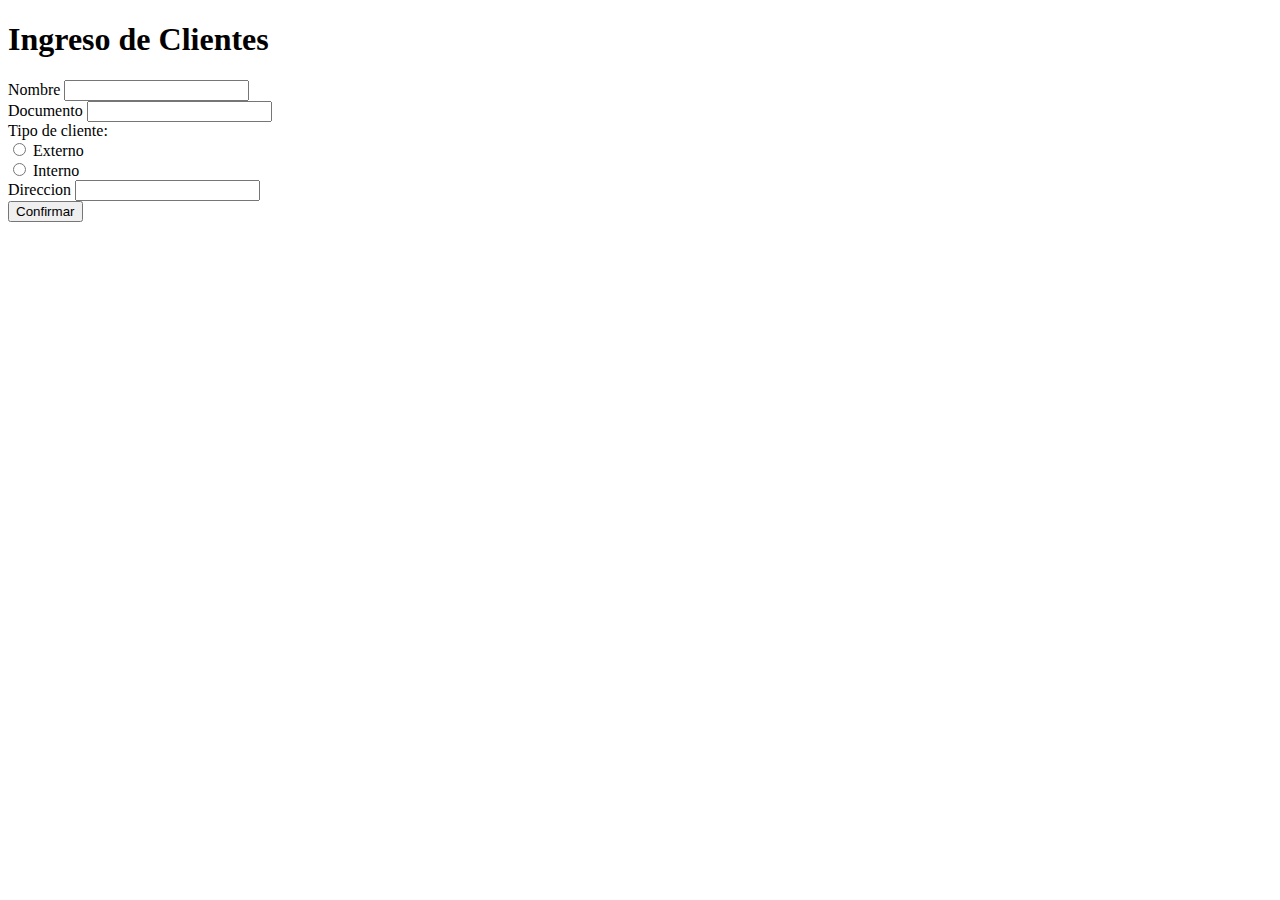
==== index.html @ a83e72c8 "client input finished" ====
<!DOCTYPE html>
<html lang="en">
<head>
    <meta charset="UTF-8">
    <meta http-equiv="X-UA-Compatible" content="IE=edge">
    <meta name="viewport" content="width=device-width, initial-scale=1.0">
    <title>Document</title>
</head>
<body>
    <h1>Ingreso de Clientes</h1>
    <div class="form-container">
        <form action="php/clientInput.php" method="post">
            <div>
                <label for="name">Nombre</label>
                <input type="text" name="name" id="name">
            </div>

            <div>
                <label for="doc">Documento</label>
                <input type="text" name="doc" id="doc">
            </div>

            <div>
                <label for="type">Tipo de cliente:</label>
                <div>
                    <input type="radio" name="type" id="external" value="external">
                    <label for="radio_external">Externo</label>
                </div>

                <div>
                    <input type="radio" name="type" id="internal" value="internal">
                    <label for="radio_internal">Interno</label>
                </div>
                
            </div>

            <div>
                <label for="address">Direccion</label>
                <input type="text" name="address" id="address">
            </div>
            <div>
                <input type="submit" value="Confirmar">
            </div>
        </form>
    </div>
</body>
</html>
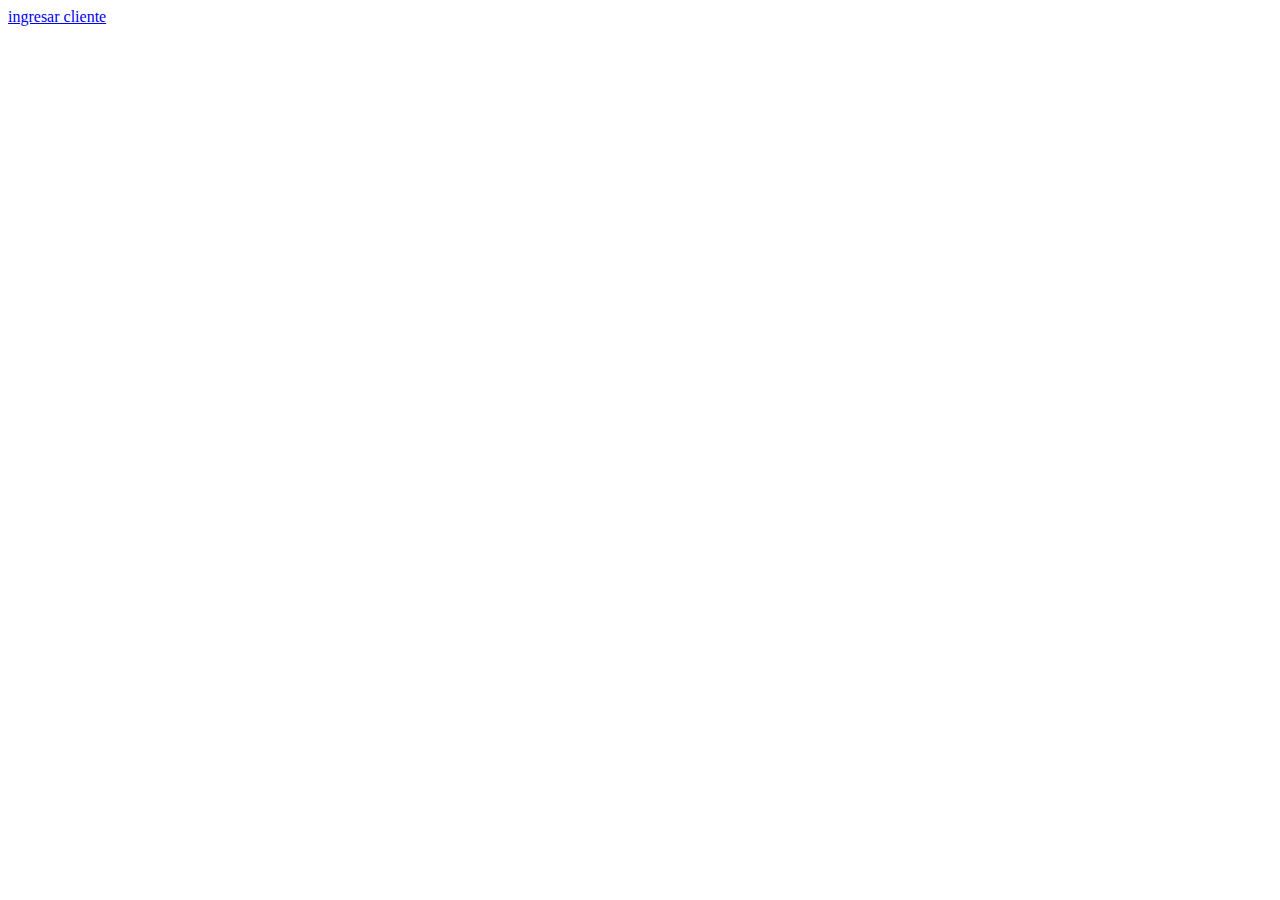
==== commit 2e0a092c: "work input form basic frontend done" ====
--- a/index.html
+++ b/index.html
@@ -4,44 +4,9 @@
     <meta charset="UTF-8">
     <meta http-equiv="X-UA-Compatible" content="IE=edge">
     <meta name="viewport" content="width=device-width, initial-scale=1.0">
-    <title>Document</title>
+    <title>Inicio</title>
 </head>
 <body>
-    <h1>Ingreso de Clientes</h1>
-    <div class="form-container">
-        <form action="php/clientInput.php" method="post">
-            <div>
-                <label for="name">Nombre</label>
-                <input type="text" name="name" id="name">
-            </div>
-
-            <div>
-                <label for="doc">Documento</label>
-                <input type="text" name="doc" id="doc">
-            </div>
-
-            <div>
-                <label for="type">Tipo de cliente:</label>
-                <div>
-                    <input type="radio" name="type" id="external" value="external">
-                    <label for="radio_external">Externo</label>
-                </div>
-
-                <div>
-                    <input type="radio" name="type" id="internal" value="internal">
-                    <label for="radio_internal">Interno</label>
-                </div>
-                
-            </div>
-
-            <div>
-                <label for="address">Direccion</label>
-                <input type="text" name="address" id="address">
-            </div>
-            <div>
-                <input type="submit" value="Confirmar">
-            </div>
-        </form>
-    </div>
+    <a href="./clientInput.html">ingresar cliente</a>
 </body>
 </html>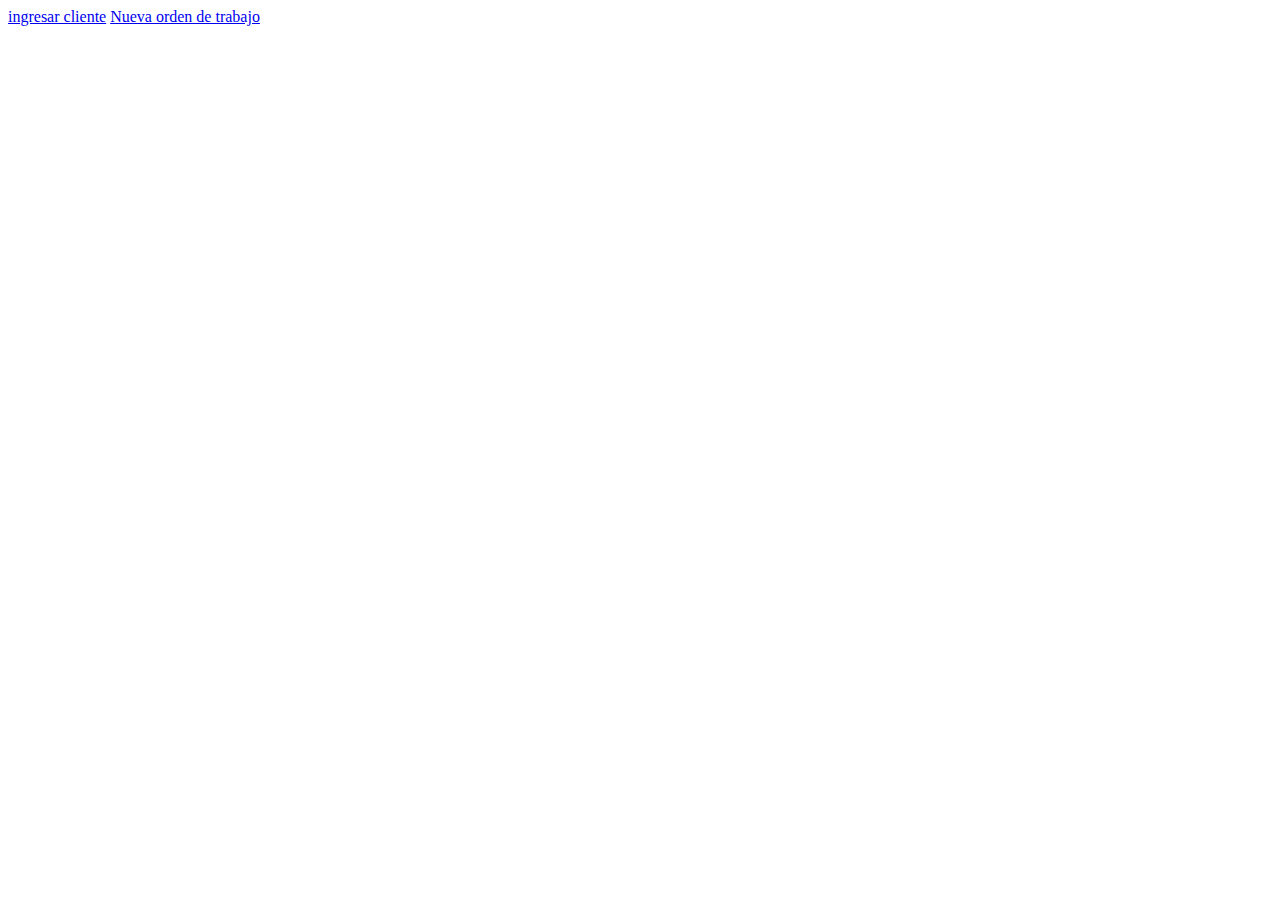
==== commit 87c10df2: "workInput form making" ====
--- a/index.html
+++ b/index.html
@@ -8,5 +8,6 @@
 </head>
 <body>
     <a href="./clientInput.html">ingresar cliente</a>
+    <a href="./workInput.html">Nueva orden de trabajo</a>
 </body>
 </html>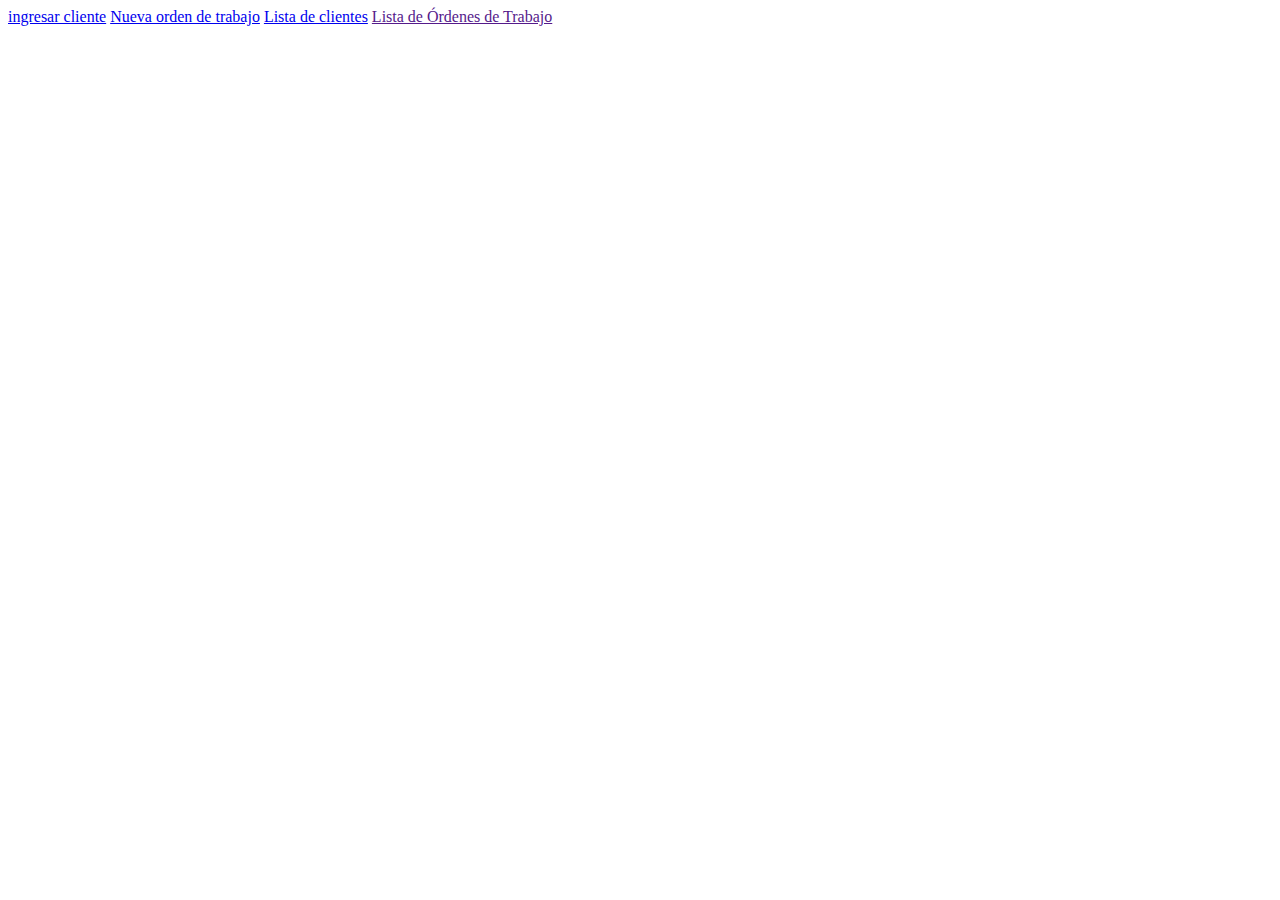
==== commit fb4a657e: "new nav links" ====
--- a/index.html
+++ b/index.html
@@ -9,5 +9,7 @@
 <body>
     <a href="./clientInput.html">ingresar cliente</a>
     <a href="./workInput.html">Nueva orden de trabajo</a>
+    <a href="./php/clientList.php">Lista de clientes</a>
+    <a href="">Lista de Órdenes de Trabajo</a>
 </body>
 </html>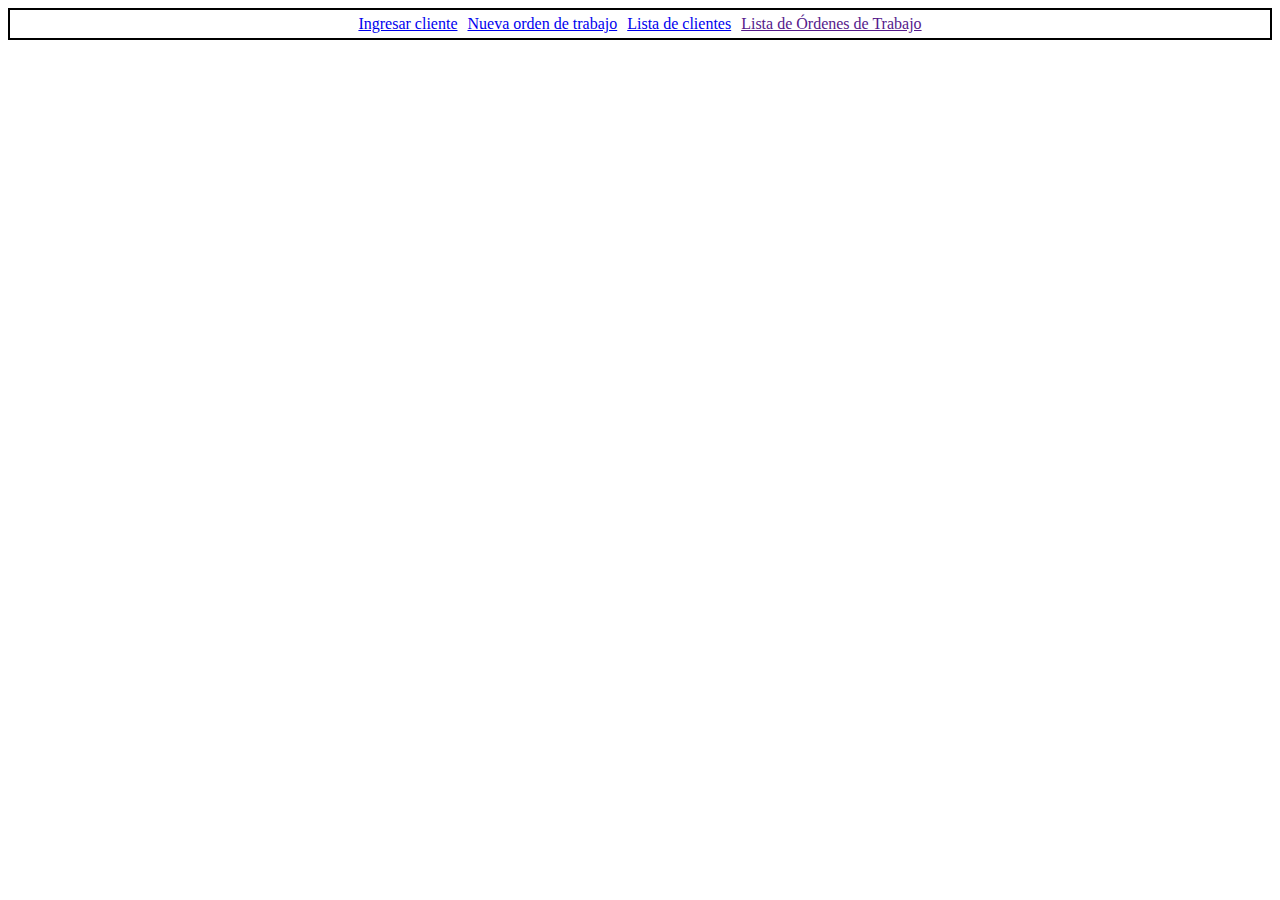
==== commit 3553bef3: "update" ====
--- a/index.html
+++ b/index.html
@@ -4,12 +4,15 @@
     <meta charset="UTF-8">
     <meta http-equiv="X-UA-Compatible" content="IE=edge">
     <meta name="viewport" content="width=device-width, initial-scale=1.0">
+    <link rel="stylesheet" href="./css/style.css" type="text/css">
     <title>Inicio</title>
 </head>
 <body>
-    <a href="./clientInput.html">ingresar cliente</a>
-    <a href="./workInput.html">Nueva orden de trabajo</a>
-    <a href="./php/clientList.php">Lista de clientes</a>
-    <a href="">Lista de Órdenes de Trabajo</a>
+    <div class="container">
+        <a class="link-item item0" href="./clientInput.html">Ingresar cliente</a>
+        <a class="link-item item1" href="./workInput.html">Nueva orden de trabajo</a>
+        <a class="link-item item2" href="./php/clientList.php">Lista de clientes</a>
+        <a class="link-item item3" href="">Lista de Órdenes de Trabajo</a>
+    </div>
 </body>
 </html>--- a/css/style.css
+++ b/css/style.css
@@ -0,0 +1,32 @@
+* {
+    box-sizing: border-box;
+}
+
+.container {
+    display: flex;
+    flex-flow: row wrap;
+    border: 2px solid black;
+    text-align: justify;
+    justify-content: center;
+    padding: 5px;
+    
+}
+
+.link-item {
+    margin: auto 5px;
+}
+
+.container-client {
+    display: flex;
+    justify-content: center;
+    flex-direction: column;
+}
+
+.clients-table td, th {
+    border: 1px black;
+    border-style: groove;
+}
+
+td, .search-box {
+    text-align: center;
+}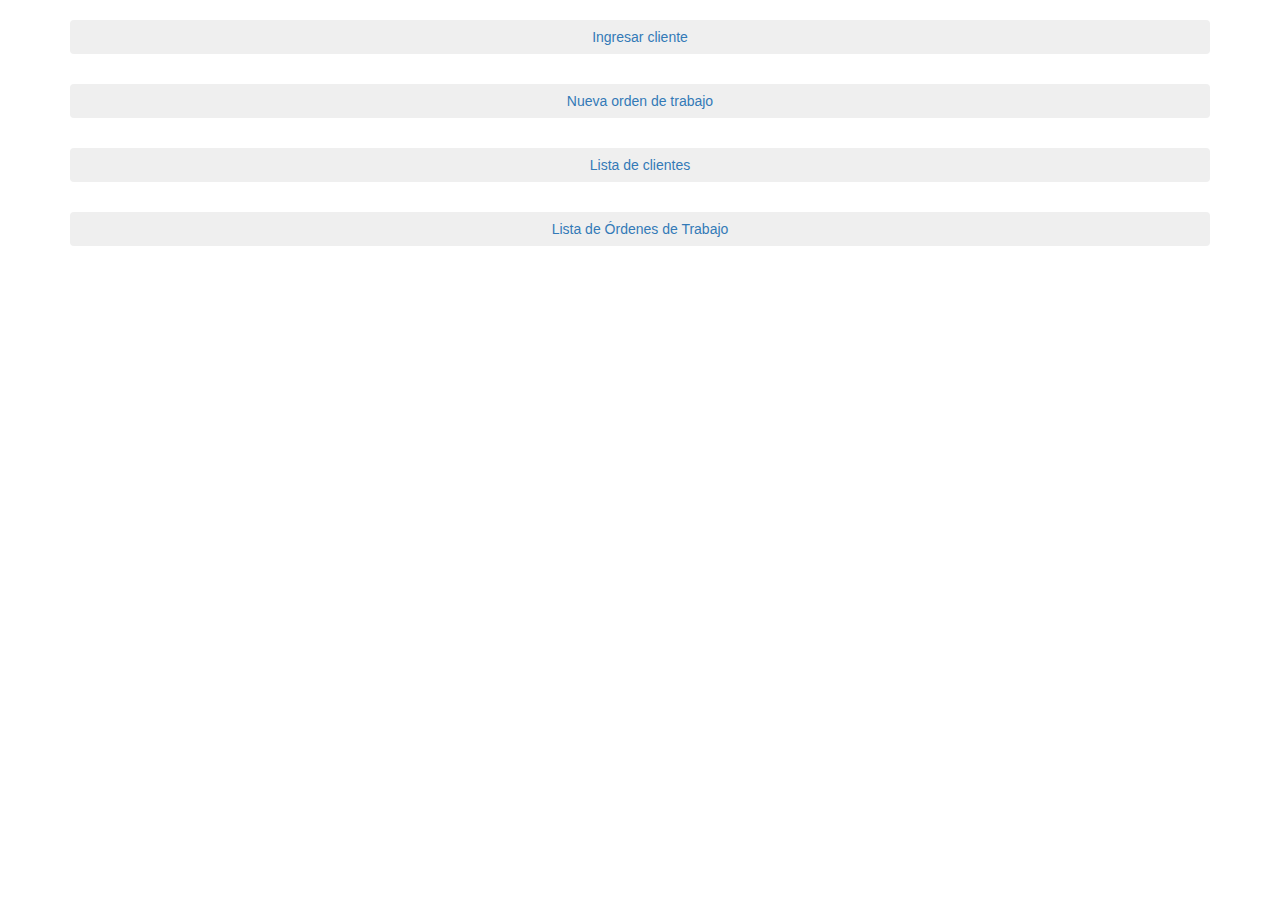
==== commit ff0e60f9: "bootstrap 3 implementation" ====
--- a/index.html
+++ b/index.html
@@ -1,18 +1,39 @@
 <!DOCTYPE html>
 <html lang="en">
+
 <head>
     <meta charset="UTF-8">
     <meta http-equiv="X-UA-Compatible" content="IE=edge">
     <meta name="viewport" content="width=device-width, initial-scale=1.0">
-    <link rel="stylesheet" href="./css/style.css" type="text/css">
+    <!-- Latest compiled and minified CSS -->
+    <link rel="stylesheet" href="https://maxcdn.bootstrapcdn.com/bootstrap/3.4.1/css/bootstrap.min.css">
+
+    <!-- jQuery library -->
+    <script src="https://ajax.googleapis.com/ajax/libs/jquery/3.6.0/jquery.min.js"></script>
+
+    <!-- Latest compiled JavaScript -->
+    <script src="https://maxcdn.bootstrapcdn.com/bootstrap/3.4.1/js/bootstrap.min.js" rel="stylesheet"></script>
     <title>Inicio</title>
 </head>
+
 <body>
-    <div class="container">
-        <a class="link-item item0" href="./clientInput.html">Ingresar cliente</a>
-        <a class="link-item item1" href="./workInput.html">Nueva orden de trabajo</a>
-        <a class="link-item item2" href="./php/clientList.php">Lista de clientes</a>
-        <a class="link-item item3" href="">Lista de Órdenes de Trabajo</a>
+    <div>
+        <div class="container">
+            <h1 class="text-center"><button class="btn btn-secondary btn-block"><a class="alert-link"  href="./views/clientInput.html">Ingresar cliente</a></button></h1>
+        </div>
+        <div class="container">
+            <h1 class="text-center"><button class="btn btn-secondary btn-block"><a href="./views/workInput.html">Nueva orden de trabajo</a></button></h1>
+        </div>
+        <div class="container">
+            <h1 class="text-center"><button class="btn btn-secondary btn-block"><a href="./php/list/clientList.php">Lista de clientes</a></button></h1>
+        </div>
+        <div class="container">
+            <h1 class="text-center"><button class="btn btn-secondary btn-block"><a href="">Lista de Órdenes de Trabajo</a></button></h1>
+        </div>
     </div>
+    
+    
+    
 </body>
+
 </html>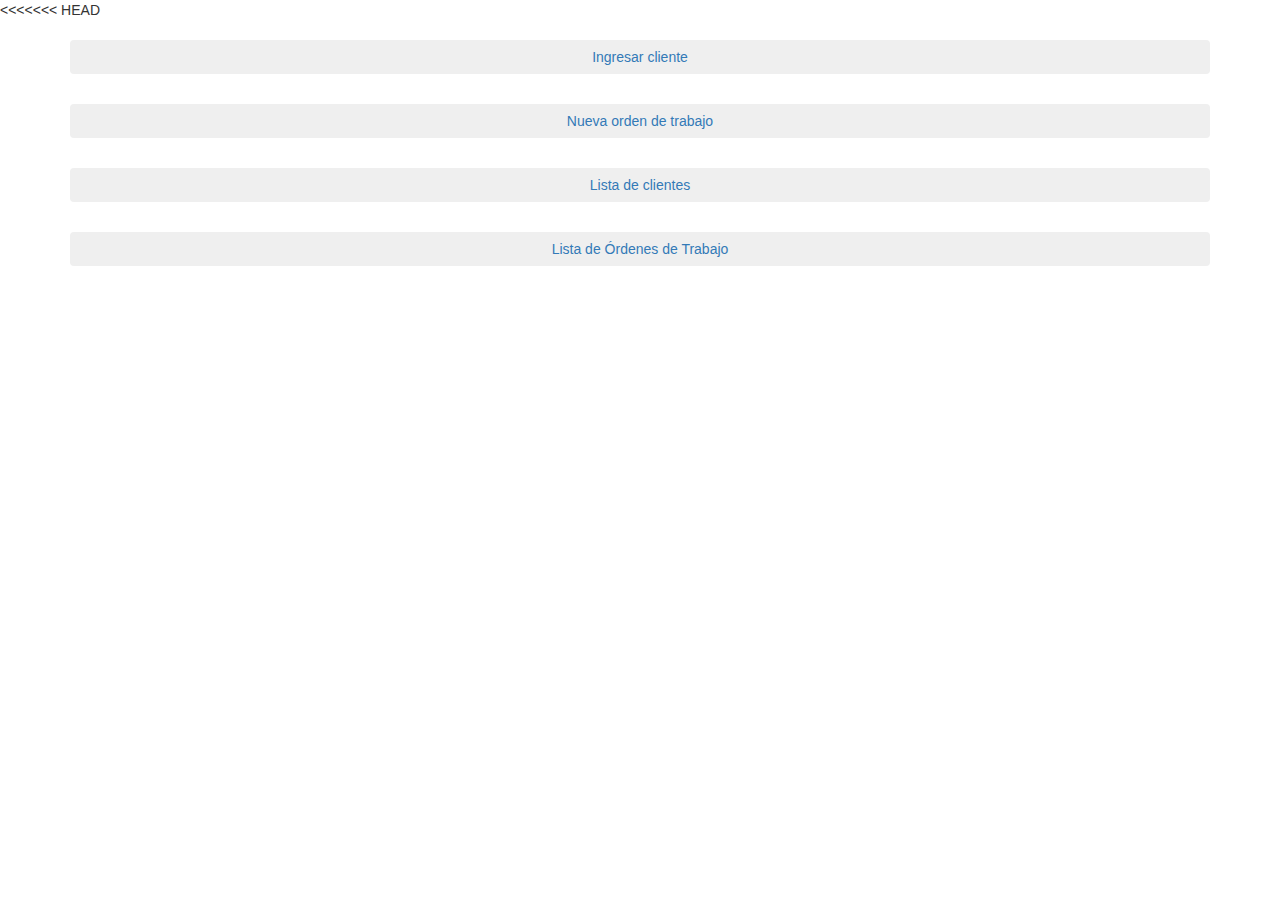
==== commit 0b18cc5a: "update" ====
--- a/index.html
+++ b/index.html
@@ -5,6 +5,7 @@
     <meta charset="UTF-8">
     <meta http-equiv="X-UA-Compatible" content="IE=edge">
     <meta name="viewport" content="width=device-width, initial-scale=1.0">
+<<<<<<< HEAD
     <!-- Latest compiled and minified CSS -->
     <link rel="stylesheet" href="https://maxcdn.bootstrapcdn.com/bootstrap/3.4.1/css/bootstrap.min.css">
 
@@ -31,9 +32,7 @@
             <h1 class="text-center"><button class="btn btn-secondary btn-block"><a href="">Lista de Órdenes de Trabajo</a></button></h1>
         </div>
     </div>
-    
-    
-    
+
 </body>
 
 </html>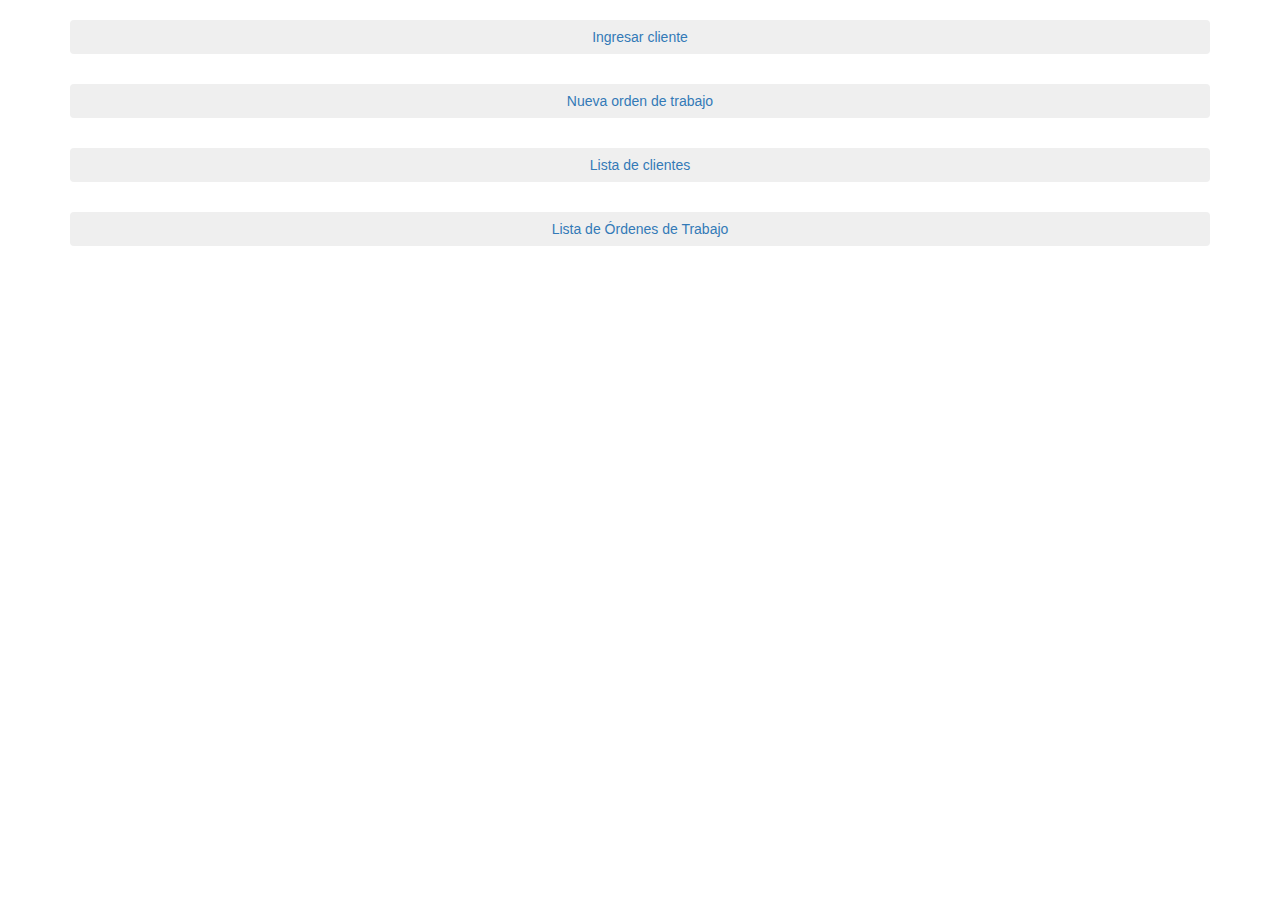
==== commit 4fdc327c: "update" ====
--- a/index.html
+++ b/index.html
@@ -1,38 +1,37 @@
-<!DOCTYPE html>
-<html lang="en">
-
-<head>
-    <meta charset="UTF-8">
-    <meta http-equiv="X-UA-Compatible" content="IE=edge">
-    <meta name="viewport" content="width=device-width, initial-scale=1.0">
-<<<<<<< HEAD
-    <!-- Latest compiled and minified CSS -->
-    <link rel="stylesheet" href="https://maxcdn.bootstrapcdn.com/bootstrap/3.4.1/css/bootstrap.min.css">
-
-    <!-- jQuery library -->
-    <script src="https://ajax.googleapis.com/ajax/libs/jquery/3.6.0/jquery.min.js"></script>
-
-    <!-- Latest compiled JavaScript -->
-    <script src="https://maxcdn.bootstrapcdn.com/bootstrap/3.4.1/js/bootstrap.min.js" rel="stylesheet"></script>
-    <title>Inicio</title>
-</head>
-
-<body>
-    <div>
-        <div class="container">
-            <h1 class="text-center"><button class="btn btn-secondary btn-block"><a class="alert-link"  href="./views/clientInput.html">Ingresar cliente</a></button></h1>
-        </div>
-        <div class="container">
-            <h1 class="text-center"><button class="btn btn-secondary btn-block"><a href="./views/workInput.html">Nueva orden de trabajo</a></button></h1>
-        </div>
-        <div class="container">
-            <h1 class="text-center"><button class="btn btn-secondary btn-block"><a href="./php/list/clientList.php">Lista de clientes</a></button></h1>
-        </div>
-        <div class="container">
-            <h1 class="text-center"><button class="btn btn-secondary btn-block"><a href="">Lista de Órdenes de Trabajo</a></button></h1>
-        </div>
-    </div>
-
-</body>
-
+<!DOCTYPE html>
+<html lang="en">
+
+<head>
+    <meta charset="UTF-8">
+    <meta http-equiv="X-UA-Compatible" content="IE=edge">
+    <meta name="viewport" content="width=device-width, initial-scale=1.0">
+    <!-- Latest compiled and minified CSS -->
+    <link rel="stylesheet" href="https://maxcdn.bootstrapcdn.com/bootstrap/3.4.1/css/bootstrap.min.css">
+
+    <!-- jQuery library -->
+    <script src="https://ajax.googleapis.com/ajax/libs/jquery/3.6.0/jquery.min.js"></script>
+
+    <!-- Latest compiled JavaScript -->
+    <script src="https://maxcdn.bootstrapcdn.com/bootstrap/3.4.1/js/bootstrap.min.js" rel="stylesheet"></script>
+    <title>Inicio</title>
+</head>
+
+<body>
+    <div>
+        <div class="container">
+            <h1 class="text-center"><button class="btn btn-secondary btn-block"><a class="alert-link"  href="./views/clientInput.html">Ingresar cliente</a></button></h1>
+        </div>
+        <div class="container">
+            <h1 class="text-center"><button class="btn btn-secondary btn-block"><a href="./views/workInput.html">Nueva orden de trabajo</a></button></h1>
+        </div>
+        <div class="container">
+            <h1 class="text-center"><button class="btn btn-secondary btn-block"><a href="./php/list/clientList.php">Lista de clientes</a></button></h1>
+        </div>
+        <div class="container">
+            <h1 class="text-center"><button class="btn btn-secondary btn-block"><a href="">Lista de Órdenes de Trabajo</a></button></h1>
+        </div>
+    </div>
+
+</body>
+
 </html>